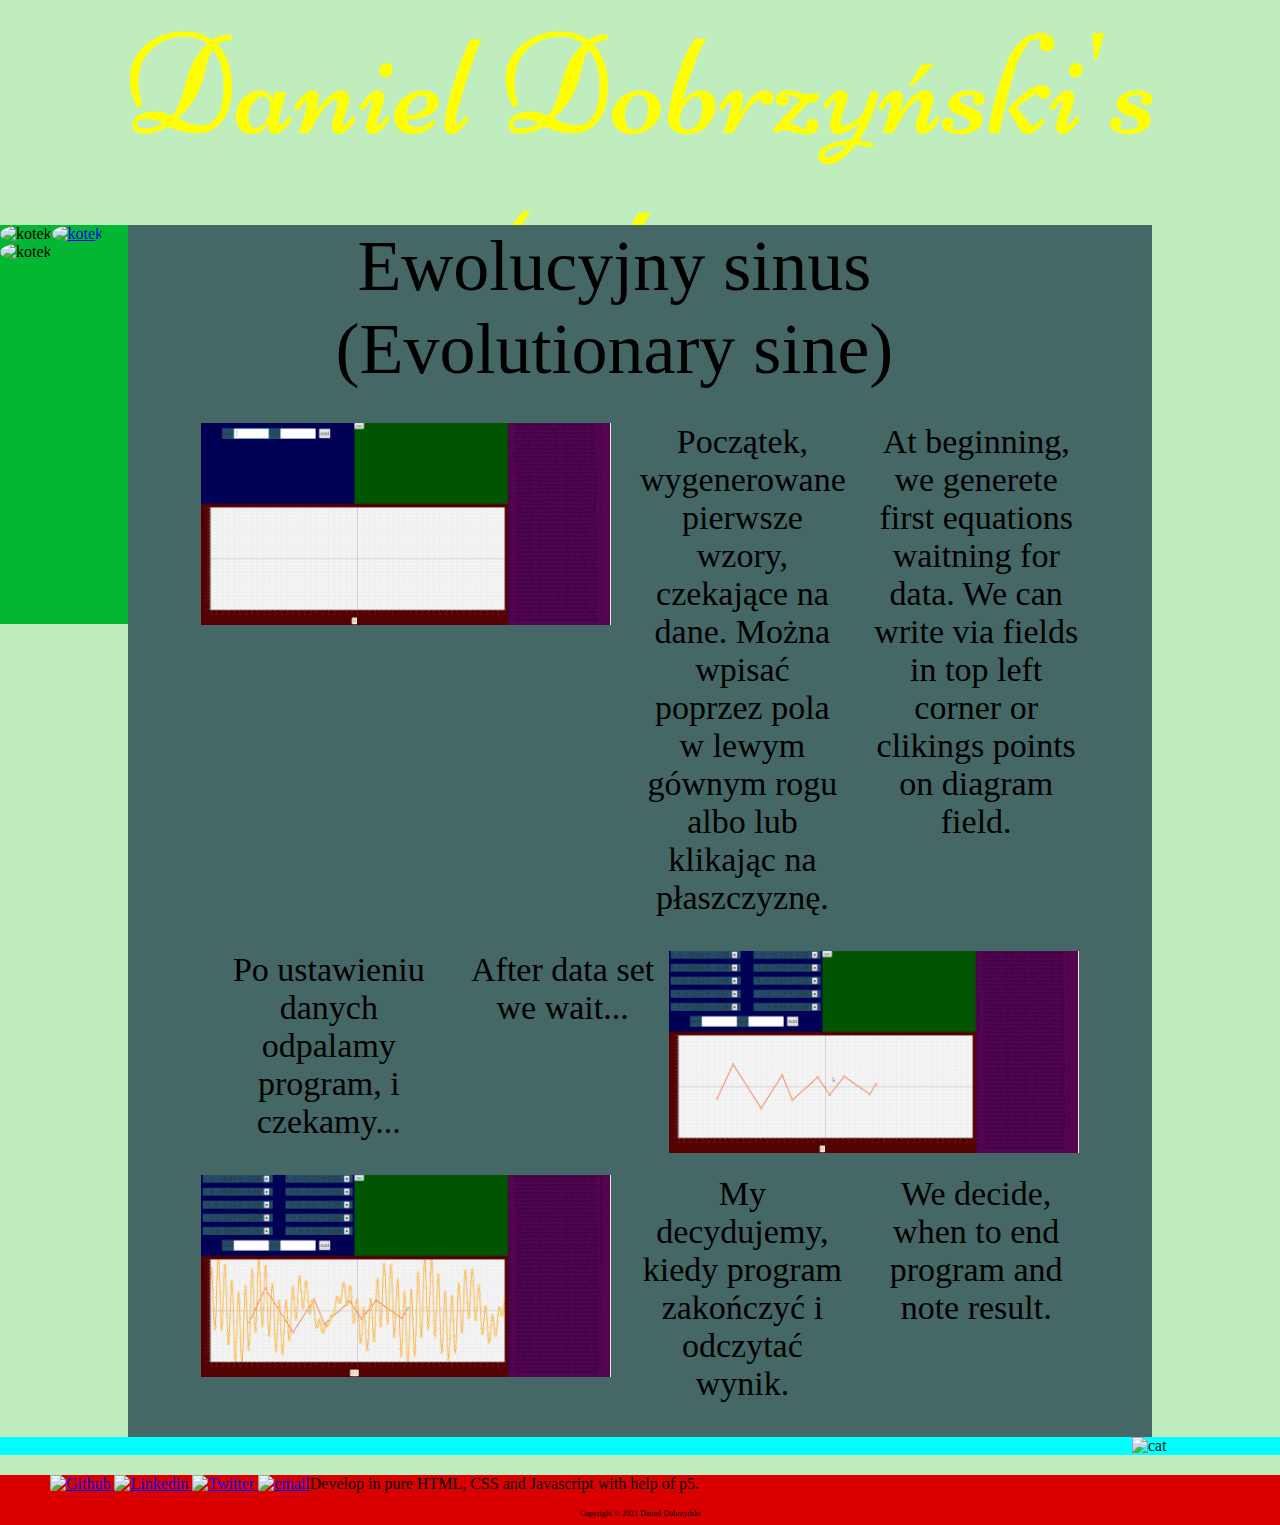
==== projects.html @ c3006c6d "new page - projects" ====
<!DOCTYPE html>
<html>
<head>
	<meta charset="UTF-8">
	<title>Daniel</title>
	<link rel="stylesheet" href="css/main.css">
	<link rel="stylesheet" href="css/nav.css">
	<link rel="stylesheet" href="css/footer.css">
	<link rel="stylesheet" href="css/projects.css">
	<script type="text/javascript" src="js/init.js"></script>
	<script src="https://cdn.jsdelivr.net/npm/p5@1.3.1/lib/p5.js"></script>
    <script src="animation/sketch.js"></script>
</head>
<body onload='setNavPic(); initNav();'>
	<header>
		<div class='header-image'><!--https://pixabay.com-->
            <a id='title-name' href="index.html">
				Daniel Dobrzyński's github page
			</a>
		</div>
	</header>
	<aside class='nav-main'>
			<div id='nav-div'>
			<div class='nav-pic'>
				<div class='nav-pic-div'>
				<img class='nav-pic-source' src='images/programmer.png'
						alt="kotek"  />
				</div>
						<div class='nav-pic-baner'  >O mnie</div>
			</div>
			<div class='nav-pic'>
				<div class='nav-pic-div'>
                    <a href="projects.html">
                        <img class='nav-pic-source' src='images/folder-2013209_960_720.png' 
                                alt="kotek" />
                    </a>
					<div class='nav-pic-baner' >Projekty</div>
				</div>
			</div>
			<div class='nav-pic'>
				<div class='nav-pic-div'>
				<img class='nav-pic-source' src='images/tool-145375_960_720.webp'
						alt="kotek" />
						<div class='nav-pic-baner' >Technologie</div>
				</div>
			</div>
		</div>
		</aside>
	</div>
	<div id='the-main-div'></div>
	<main id="main">
		<div class="project-div">
			<div class="title-project-div">
				<p class="title-project-p">Ewolucyjny sinus (Evolutionary sine)</p>
			</div>
			<div class="project-image-div">
				<img class="project-img" src="images/Project_1_1.png">
				<p class="project-p">Początek, wygenerowane pierwsze wzory, czekające na dane. Można wpisać poprzez pola w lewym gównym rogu albo 
					lub klikając na płaszczyznę.
				</p>
				<p class="project-p">At beginning, we generete first equations waitning for data. We can write via fields in top left corner or
					clikings points on diagram field.
				</p>
			</div>
			<div class="project-image-div">
				<p class="project-p">Po ustawieniu danych odpalamy program, i czekamy...</p>
				<p class="project-p">After data set we wait...</p>
				<img class="project-img" src="images/Project_1_2.gif">
			</div>
			<div class="project-image-div">
				<img class="project-img" src="images/Project_1_3.png">
				<p class="project-p">My decydujemy, kiedy program zakończyć i odczytać wynik.</p>
				<p class="project-p">We decide, when to end program and note result.</p>
			</div>
		</div>
		<section>
				<marquee id='cat-footer-marquee' behavior="scroll" direction="left" scrollamount="18">
					<img id='cat-footer-source' src='images/cat walking.gif' alt="cat"/>
				</marquee>
		</section>
	</main>

	<footer class="footer">
		<div id="social-media">
			
			<a href="https://github.com/DanielDob">
				<img src="images/github.png" alt="Github">
			</a>
			<a href="https://pl.linkedin.com/in/daniel-dobrzy%C5%84ski-4a1b5a190/en?trk=people-guest_people_search-card">
				<img src="images/linkedin.png" alt="Linkedin">
			</a>
			<a href="https://twitter.com/D_Kwadrat">
				<img src="images/twitter.png" alt="Twitter">
			</a>
			<a href="mailto:danieldob96@protonmail.com">
				<img src="images/mail.png" alt="email">
			</a>
		</div>
		<div id="comment">
			<p>
				Develop in pure HTML, CSS and Javascript with help of p5. 
			</p>
		</div>
		<div id="rights">
				<p>
					Copyright &copy; 2021 Daniel Dobrzyński
				</p>
			</div>
	</footer>
	</div>
</body>
</html>
---- css/main.css ----
@charset "UTF-8";
@import url('https://fonts.googleapis.com/css2?family=Josefin+Sans:wght@500&display=swap');
@import url('https://fonts.googleapis.com/css2?family=Niconne&display=swap');
body{
	background-color: #8cde898c;
	margin: 0;
}
/* #main{
	display: block;
} */
#the-main-div{
	position: relative;
}
.logo{
	height: 80px;
	height: 80px;
	margin-top: 5px;
	margin-left: 5px;
	
}

.information{
	background: url('../images/welcome.png');
	background-size: auto;
	background-repeat: no-repeat;
	width: 300px;
	margin-left: auto;
	margin-right: auto;
}

.header-image{
	width: 100%;
	height: 25vh;;
	background: url('../images/board-911636__340.webp');
	margin: 0;
	vertical-align: center;
	overflow: auto;
}
#title-name{
	display:block;
	text-align: center;
	font-size: 9em;
	color: rgb(255, 255, 2)   ;
	margin-top: 0em;
	margin-bottom: 0em;
	font-family: 'Niconne', cursive;
	text-decoration:none;
}


.quote{
	width:10%;
	position: fixed;
	top: 100px;
	right: 0;
  	z-index: 1;
}
.nav-pic{
	float: left;
	position: relative;
}
.nav-pic-source{	
	height: 100%;
	width: 100%;
}
.nav-pic-div{
	height: 100%;
	width: 100%;
	border-radius:100%;
	overflow: hidden;
}
.nav-pic-baner {

	visibility: hidden;
  	transition: all 0.5s ease-in-out;
	font-family: 'Josefin Sans', sans-serif;
	font-size: 2em;
	width:250px;
	height: 75px;
	background-color: black;
	color: white;
	border-top-right-radius: 100%;
	border-bottom-right-radius: 100%; 
	float: left;
	position: absolute;
	left: 300px;
	bottom: 40px;
	text-align: center;
	vertical-align: middle;
	margin-bottom: 1.1em;
	opacity: 0;
	display: -webkit-flex;
  	display: flex;
  	align-items: center;
	padding-left: 10px;
  }
  .nav-pic-baner.animation{
	animation: myfirst 1s;
	animation-iteration-count: 1;
	animation-fill-mode: forwards;
  }
  
  @keyframes myfirst {
	0%   {left: 375px; }
	25%  {opacity: 0.5; }
	50%  {opacity: 0.7; }
	75%  {opacity: 0.8; }
	100% {left: 225px; opacity: 1; }
  }
/* TODO fix fixing of not fixed image */

#defaultCanvas0{
	padding: 0;
    margin: auto;
	display: block;
}
.playground-inline{
	display: inline-block;
}
.playground-inline:first-child{
	display: table-cell;
    vertical-align: middle;
	
}
#playground-div{
	margin-left: 10%;
	background-color: rgba(254, 255, 168, 0.534);
	width: 90%;
	align-items: center;
	vertical-align: middle;
	display: table;
	border-collapse: separate;
  border-spacing: 50px;
	
}
#playground-p{
	font-size: 46px;
	text-align: center;
	vertical-align: middle;
	
}

#profile-picture{
	width: 250px;
}
#introduce{
	/* position: absolute;
	top: 0; */
	padding: 25px;
	display: flex;
	margin-left: 10%;

	background-color: rgba(130, 180, 255, 0.534);
	vertical-align: middle;
}
.introduce-p{
	padding: 25px;
	width: 60%;
	font-size: 2em;
}

#profil-pic{
	display: flex;
  	align-items: center;
  	justify-content: center;
}
---- css/nav.css ----
.nav-main{
	width: 10%;
	top: 35px;
	left: 0;
	position: -webkit-sticky;
	position: sticky;
  	z-index: 1;
	float: left;
}
#nav-div{
	background-color: #04b733;
	height: calc((3 * 10vw) + 15px);
}
---- css/footer.css ----
@charset "UTF-8";
#cat-footer{
	width: 100%;
	height: 150px;
	background-color: sienna;
}
#cat-footer-marquee{
	overflow: hidden;
    position: relative;
	background-color: aqua; 
	padding: 0px;
}
#cat-footer-source{
	height: 250px;
	width: 250px;

}
#rights{
	color: black;
	text-align: center;
	font-size:  8px;
}
.footer{
	 position: relative; 
	 height: 50px;
	bottom: 0px;
	left: 0px;
	right: 0px;
	margin: 0px 0px 0xpx 0px;
	background-color: #db0000;
}
.footer-contents{
	text-align: right;
}

.footer-content{
	color: #41db00;
	font-size: 12px;
	display: inline-block;
}
.footer-content p{
	margin: 0 0 0 0;
}
#social-media{
	float: left;
	margin-left: 50px;
}
#social-media p{
	display: inline;
	margin: 0px 10px 0px 10px;
}
---- css/projects.css ----
.project-div{
    margin-left: 10%;
    width:80%;
    background-color: #456765;
    text-align: center;
}
.project-p{
    width: 20%;
    display: inline-block;
    text-align: center;
    vertical-align: top;
    font-size: 34px;
    margin-left: 25px;
    margin-top: 0;
}
.project-img{
    width: 40%;
    height: auto;
    display: inline-block;  
}
.title-project-div{
    width:75%;
    margin-left: 10%;
}
.title-project-p{
    font-size: 72px;
    margin-top: 0;
    margin-bottom: 32px;
}
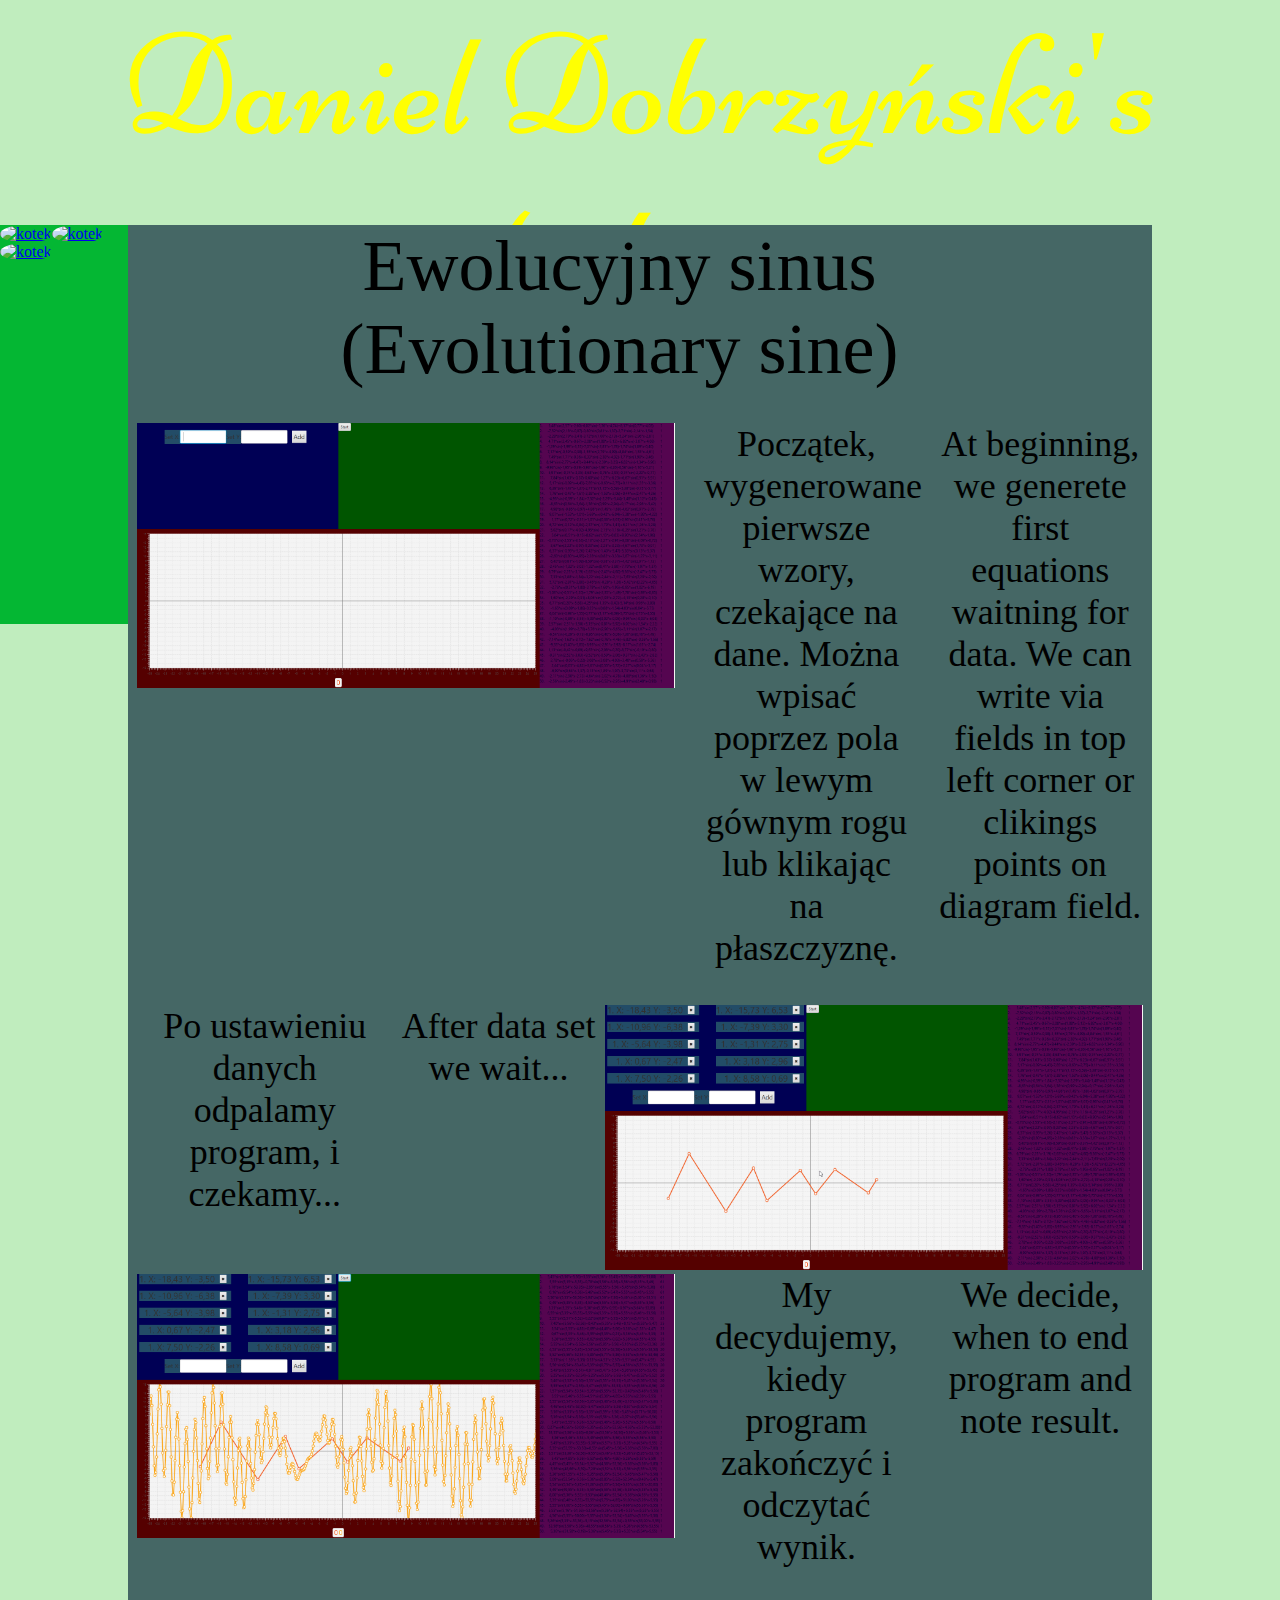
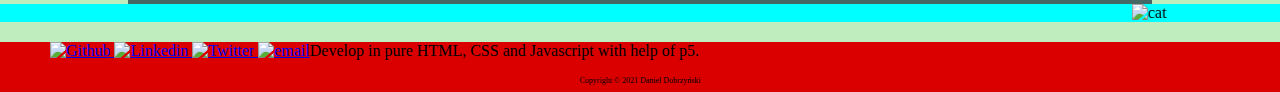
==== commit f960c873: "text improve grammar" ====
--- a/projects.html
+++ b/projects.html
@@ -20,32 +20,37 @@
 		</div>
 	</header>
 	<aside class='nav-main'>
-			<div id='nav-div'>
-			<div class='nav-pic'>
-				<div class='nav-pic-div'>
-				<img class='nav-pic-source' src='images/programmer.png'
-						alt="kotek"  />
-				</div>
-						<div class='nav-pic-baner'  >O mnie</div>
+		<div id='nav-div'>
+		<div class='nav-pic'>
+			<div class='nav-pic-div'>
+			<a href="index.html">
+			<img class='nav-pic-source' src='images/programmer.png'
+					alt="kotek"  />
+			</a>
 			</div>
-			<div class='nav-pic'>
-				<div class='nav-pic-div'>
-                    <a href="projects.html">
-                        <img class='nav-pic-source' src='images/folder-2013209_960_720.png' 
-                                alt="kotek" />
-                    </a>
+					<div class='nav-pic-baner'  >O mnie</div>
+		</div>
+		<div class='nav-pic'>
+			<div class='nav-pic-div'>
+			<a href="projects.html">
+			<img class='nav-pic-source' src='images/folder-2013209_960_720.png' 
+					alt="kotek" />
+			</a>
+			</div>
 					<div class='nav-pic-baner' >Projekty</div>
-				</div>
-			</div>
-			<div class='nav-pic'>
-				<div class='nav-pic-div'>
-				<img class='nav-pic-source' src='images/tool-145375_960_720.webp'
-						alt="kotek" />
-						<div class='nav-pic-baner' >Technologie</div>
-				</div>
+			
+		</div>
+		<div class='nav-pic'>
+			<div class='nav-pic-div'>
+				<a href="tools.html">
+			<img class='nav-pic-source' src='images/tool-145375_960_720.webp'
+					alt="kotek" />
+				</a>
+					<div class='nav-pic-baner' >Technologie</div>
 			</div>
 		</div>
-		</aside>
+	</div>
+	</aside>
 	</div>
 	<div id='the-main-div'></div>
 	<main id="main">
@@ -55,7 +60,7 @@
 			</div>
 			<div class="project-image-div">
 				<img class="project-img" src="images/Project_1_1.png">
-				<p class="project-p">Początek, wygenerowane pierwsze wzory, czekające na dane. Można wpisać poprzez pola w lewym gównym rogu albo 
+				<p class="project-p">Początek, wygenerowane pierwsze wzory, czekające na dane. Można wpisać poprzez pola w lewym gównym rogu 
 					lub klikając na płaszczyznę.
 				</p>
 				<p class="project-p">At beginning, we generete first equations waitning for data. We can write via fields in top left corner or
--- a/css/projects.css
+++ b/css/projects.css
@@ -9,18 +9,18 @@
     display: inline-block;
     text-align: center;
     vertical-align: top;
-    font-size: 34px;
+    font-size: 36px;
     margin-left: 25px;
     margin-top: 0;
 }
 .project-img{
-    width: 40%;
+    width: 52.5%;
     height: auto;
     display: inline-block;  
 }
 .title-project-div{
-    width:75%;
-    margin-left: 10%;
+    width:80%;
+    margin-left: 8%;
 }
 .title-project-p{
     font-size: 72px;
